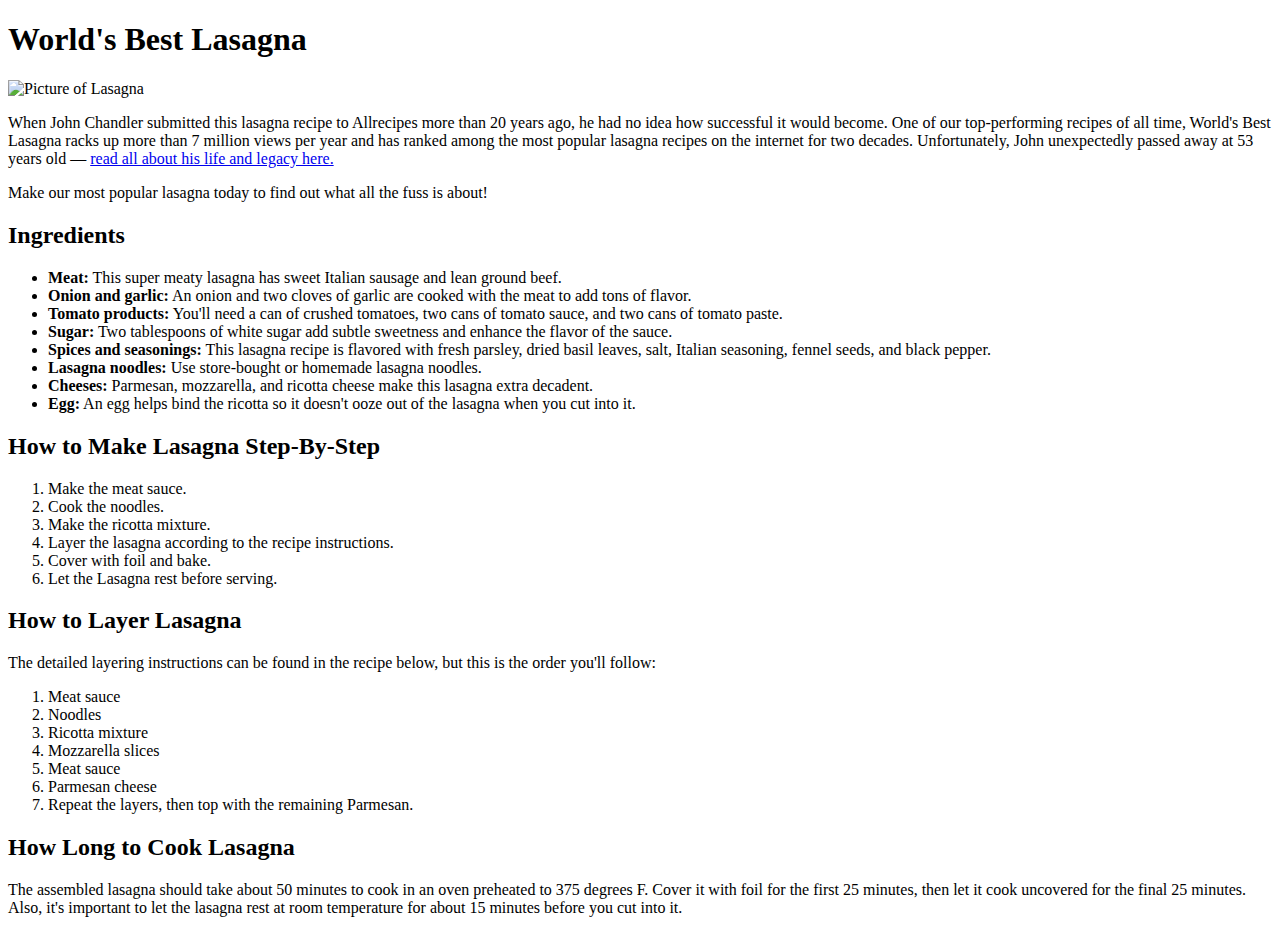
==== recipes/lasagna.html @ 966a0f8a "Add lasagna recipe page" ====
<!DOCTYPE html>
<html lang="en">
    <head>
        <title>World's Best Lasagna</title>
        <meta charset="utf-8"/>
    </head>
    <body>
        <h1>World's Best Lasagna</h1>
        <img alt="Picture of Lasagna" width="400px" src="https://www.allrecipes.com/thmb/MkKfYU4oim55CLp39DDuNMuyThA=/750x0/filters:no_upscale():max_bytes(150000):strip_icc():format(webp)/23600-worlds-best-lasagna-armag-4x3-1-b24f9ad518d74090bf197828492c64a6.jpg"/>

        <p>When John Chandler submitted this lasagna recipe to Allrecipes more than 20 years ago, he had no idea how successful it would become. One of our top-performing recipes of all time, World's Best Lasagna racks up more than 7 million views per year and has ranked among the most popular lasagna recipes on the internet for two decades. Unfortunately, John unexpectedly passed away at 53 years old — <a href="https://www.allrecipes.com/longform/john-chandler-worlds-best-lasagna" rel="noopener noreferrer">read all about his life and legacy here.</a></p>

        <p>Make our most popular lasagna today to find out what all the fuss is about! </p>

        <h2>Ingredients</h2>
        <ul>
            <li><b>Meat:</b> This super meaty lasagna has sweet Italian sausage and lean ground beef.</li>
            <li><b>Onion and garlic:</b> An onion and two cloves of garlic are cooked with the meat to add tons of flavor.</li>
            <li><b>Tomato products:</b> You'll need a can of crushed tomatoes, two cans of tomato sauce, and two cans of tomato paste.</li>
            <li><b>Sugar:</b> Two tablespoons of white sugar add subtle sweetness and enhance the flavor of the sauce.</li>
            <li><b>Spices and seasonings:</b> This lasagna recipe is flavored with fresh parsley, dried basil leaves, salt, Italian seasoning, fennel seeds, and black pepper.</li>
            <li><b>Lasagna noodles:</b> Use store-bought or homemade lasagna noodles.</li>
            <li><b>Cheeses:</b> Parmesan, mozzarella, and ricotta cheese make this lasagna extra decadent.</li>
            <li><b>Egg:</b> An egg helps bind the ricotta so it doesn't ooze out of the lasagna when you cut into it.</li>
        </ul>

        <h2>How to Make Lasagna Step-By-Step</h2>
        <ol>
            <li>Make the meat sauce.</li>
            <li>Cook the noodles.</li>
            <li>Make the ricotta mixture.</li>
            <li>Layer the lasagna according to the recipe instructions.</li>
            <li>Cover with foil and bake.</li>
            <li>Let the Lasagna rest before serving.</li>
        </ol>

        <h2>How to Layer Lasagna</h2>
        <p>The detailed layering instructions can be found in the recipe below, but this is the order you'll follow: </p>
        <ol>
            <li>Meat sauce</li>
            <li>Noodles</li>
            <li>Ricotta mixture</li>
            <li>Mozzarella slices</li>
            <li>Meat sauce</li>
            <li>Parmesan cheese</li>
            <li>Repeat the layers, then top with the remaining Parmesan.</li>
        </ol>

        <h2>How Long to Cook Lasagna</h2>
        <p>The assembled lasagna should take about 50 minutes to cook in an oven preheated to 375 degrees F. Cover it with foil for the first 25 minutes, then let it cook uncovered for the final 25 minutes. Also, it's important to let the lasagna rest at room temperature for about 15 minutes before you cut into it. </p>
    </body>
</html>
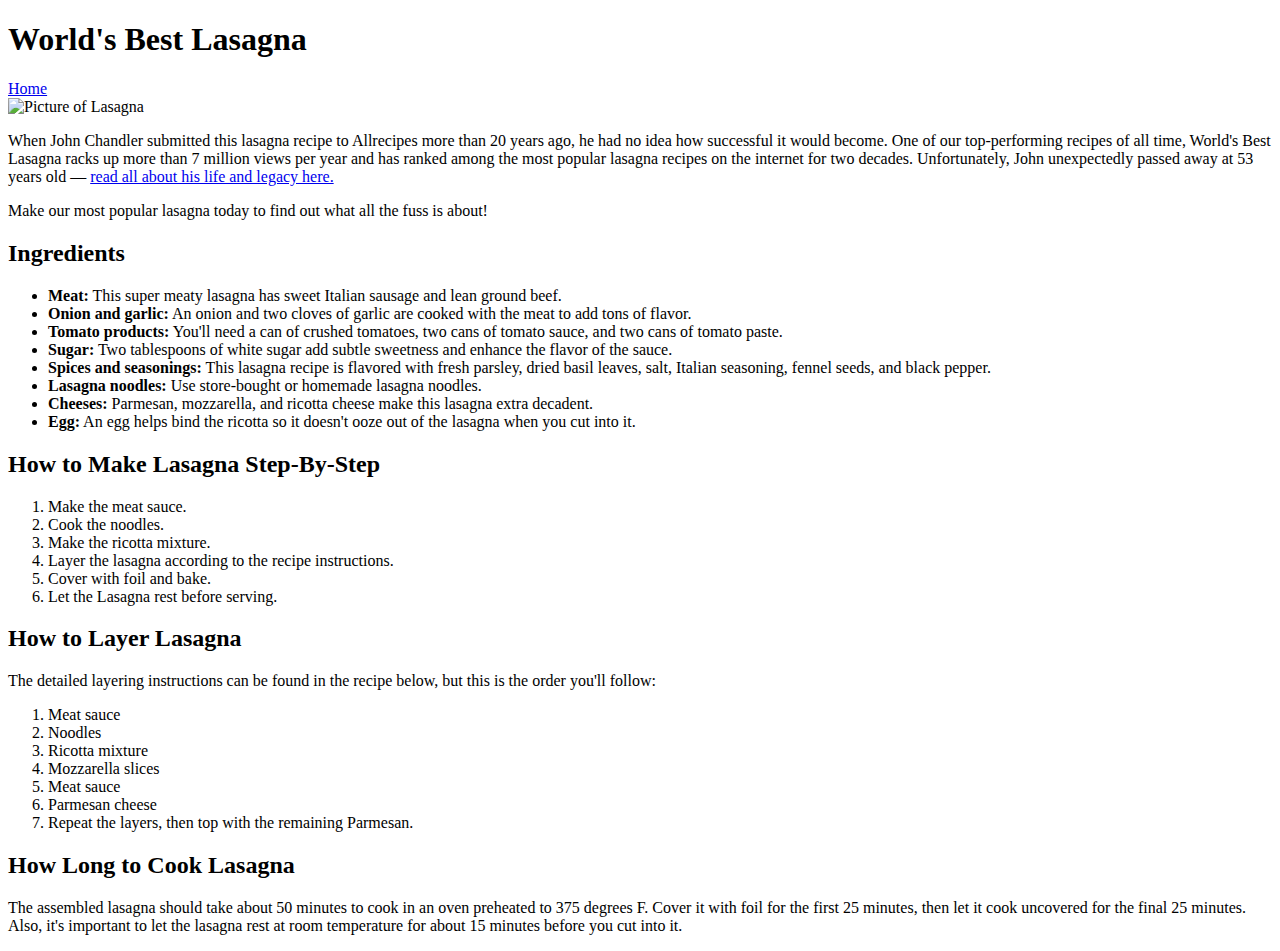
==== commit 30faed59: "Add salmon-patties page and relative links" ====
--- a/recipes/lasagna.html
+++ b/recipes/lasagna.html
@@ -2,11 +2,12 @@
 <html lang="en">
     <head>
         <title>World's Best Lasagna</title>
-        <meta charset="utf-8"/>
+        <meta charset="utf-8">
     </head>
     <body>
         <h1>World's Best Lasagna</h1>
-        <img alt="Picture of Lasagna" width="400px" src="https://www.allrecipes.com/thmb/MkKfYU4oim55CLp39DDuNMuyThA=/750x0/filters:no_upscale():max_bytes(150000):strip_icc():format(webp)/23600-worlds-best-lasagna-armag-4x3-1-b24f9ad518d74090bf197828492c64a6.jpg"/>
+        <a href="../index.html">Home</a><br>
+        <img alt="Picture of Lasagna" width="400" src="https://www.allrecipes.com/thmb/MkKfYU4oim55CLp39DDuNMuyThA=/750x0/filters:no_upscale():max_bytes(150000):strip_icc():format(webp)/23600-worlds-best-lasagna-armag-4x3-1-b24f9ad518d74090bf197828492c64a6.jpg">
 
         <p>When John Chandler submitted this lasagna recipe to Allrecipes more than 20 years ago, he had no idea how successful it would become. One of our top-performing recipes of all time, World's Best Lasagna racks up more than 7 million views per year and has ranked among the most popular lasagna recipes on the internet for two decades. Unfortunately, John unexpectedly passed away at 53 years old — <a href="https://www.allrecipes.com/longform/john-chandler-worlds-best-lasagna" rel="noopener noreferrer">read all about his life and legacy here.</a></p>
 
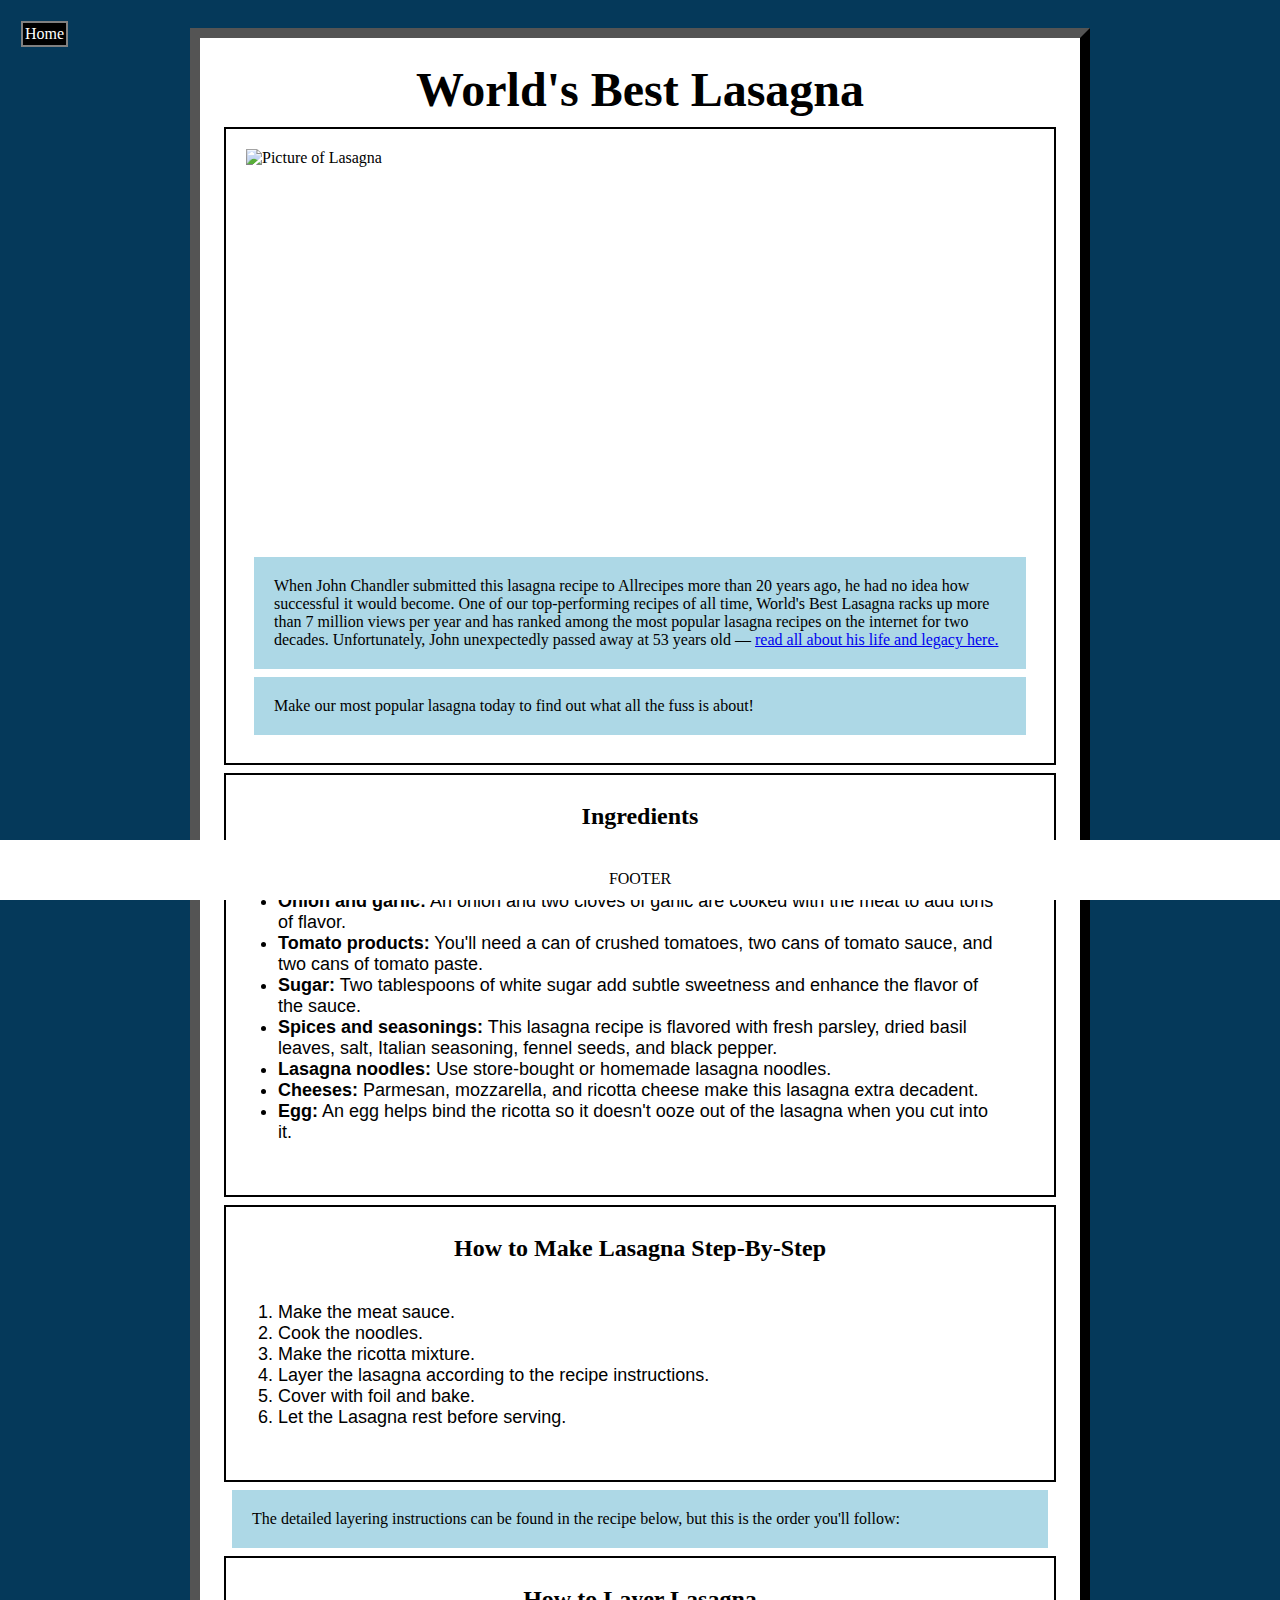
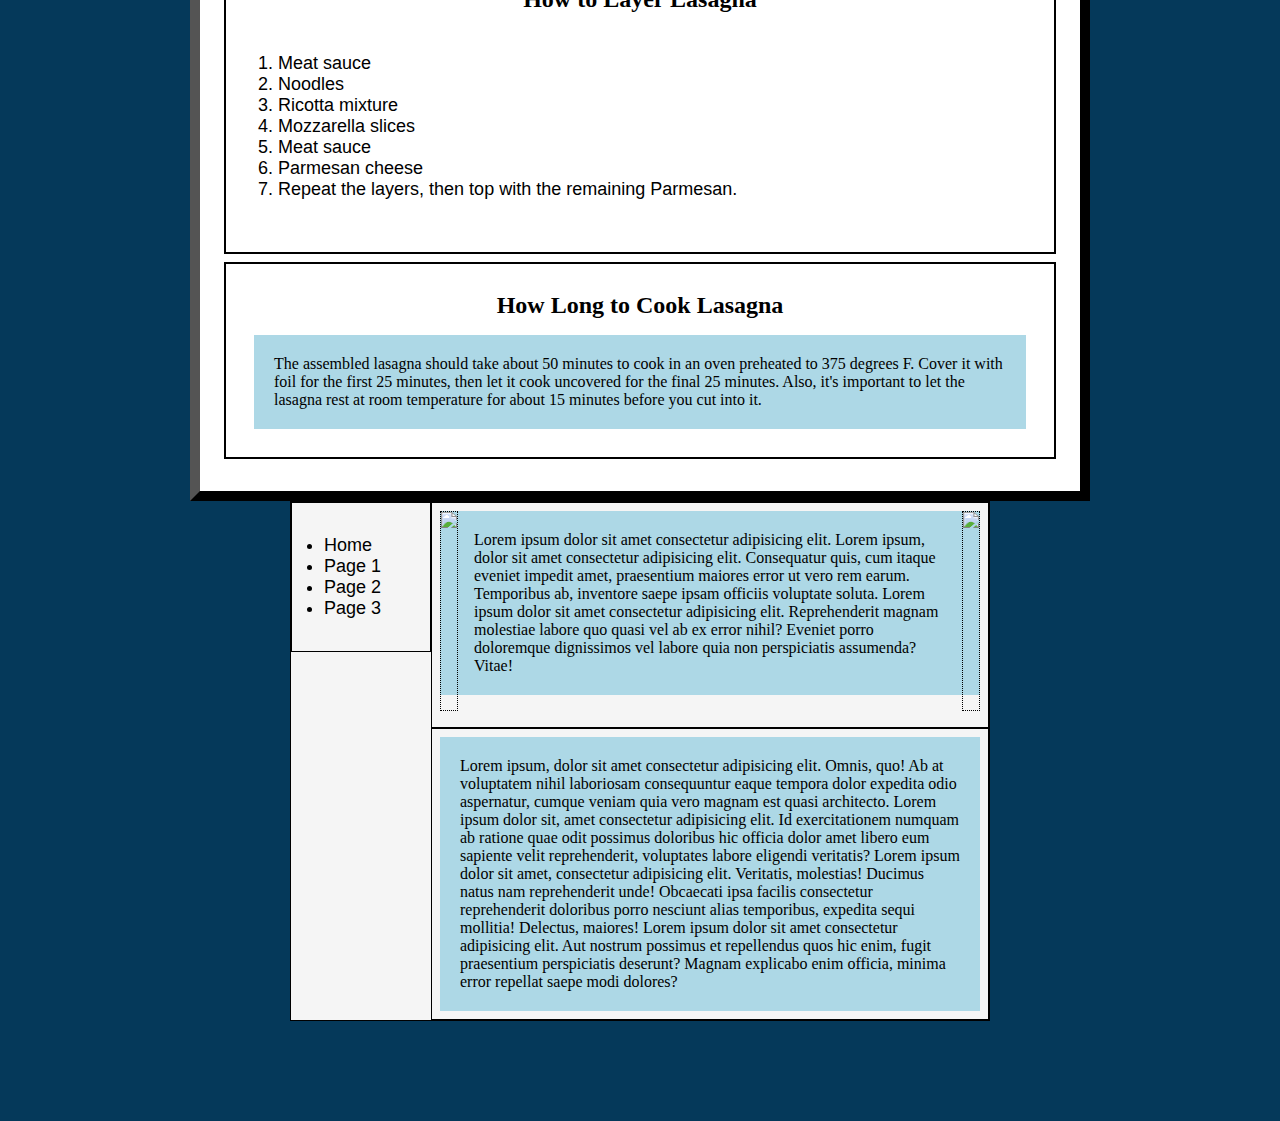
==== commit 6b46a27a: "add styles.css and add some float experimentation" ====
--- a/recipes/lasagna.html
+++ b/recipes/lasagna.html
@@ -3,51 +3,100 @@
     <head>
         <title>World's Best Lasagna</title>
         <meta charset="utf-8">
+        <link rel="stylesheet" href="../styles.css">
     </head>
     <body>
-        <h1>World's Best Lasagna</h1>
-        <a href="../index.html">Home</a><br>
-        <img alt="Picture of Lasagna" width="400" src="https://www.allrecipes.com/thmb/MkKfYU4oim55CLp39DDuNMuyThA=/750x0/filters:no_upscale():max_bytes(150000):strip_icc():format(webp)/23600-worlds-best-lasagna-armag-4x3-1-b24f9ad518d74090bf197828492c64a6.jpg">
+        <a class="menu" href="../index.html">Home</a><br>
 
-        <p>When John Chandler submitted this lasagna recipe to Allrecipes more than 20 years ago, he had no idea how successful it would become. One of our top-performing recipes of all time, World's Best Lasagna racks up more than 7 million views per year and has ranked among the most popular lasagna recipes on the internet for two decades. Unfortunately, John unexpectedly passed away at 53 years old — <a href="https://www.allrecipes.com/longform/john-chandler-worlds-best-lasagna" rel="noopener noreferrer">read all about his life and legacy here.</a></p>
+        <div class="content">
+            <h1>World's Best Lasagna</h1>
 
-        <p>Make our most popular lasagna today to find out what all the fuss is about! </p>
+            <div class="intro">
+                <img
+                src="https://www.allrecipes.com/thmb/MkKfYU4oim55CLp39DDuNMuyThA=/750x0/filters:no_upscale():max_bytes(150000):strip_icc():format(webp)/23600-worlds-best-lasagna-armag-4x3-1-b24f9ad518d74090bf197828492c64a6.jpg"
+                alt="Picture of Lasagna" height="400"
+                >
 
-        <h2>Ingredients</h2>
-        <ul>
-            <li><b>Meat:</b> This super meaty lasagna has sweet Italian sausage and lean ground beef.</li>
-            <li><b>Onion and garlic:</b> An onion and two cloves of garlic are cooked with the meat to add tons of flavor.</li>
-            <li><b>Tomato products:</b> You'll need a can of crushed tomatoes, two cans of tomato sauce, and two cans of tomato paste.</li>
-            <li><b>Sugar:</b> Two tablespoons of white sugar add subtle sweetness and enhance the flavor of the sauce.</li>
-            <li><b>Spices and seasonings:</b> This lasagna recipe is flavored with fresh parsley, dried basil leaves, salt, Italian seasoning, fennel seeds, and black pepper.</li>
-            <li><b>Lasagna noodles:</b> Use store-bought or homemade lasagna noodles.</li>
-            <li><b>Cheeses:</b> Parmesan, mozzarella, and ricotta cheese make this lasagna extra decadent.</li>
-            <li><b>Egg:</b> An egg helps bind the ricotta so it doesn't ooze out of the lasagna when you cut into it.</li>
-        </ul>
+                <p>When John Chandler submitted this lasagna recipe to Allrecipes more than 20 years ago, he had no idea how successful it would become. One of our top-performing recipes of all time, World's Best Lasagna racks up more than 7 million views per year and has ranked among the most popular lasagna recipes on the internet for two decades. Unfortunately, John unexpectedly passed away at 53 years old — <a href="https://www.allrecipes.com/longform/john-chandler-worlds-best-lasagna" rel="noopener noreferrer">read all about his life and legacy here.</a></p>
 
-        <h2>How to Make Lasagna Step-By-Step</h2>
-        <ol>
-            <li>Make the meat sauce.</li>
-            <li>Cook the noodles.</li>
-            <li>Make the ricotta mixture.</li>
-            <li>Layer the lasagna according to the recipe instructions.</li>
-            <li>Cover with foil and bake.</li>
-            <li>Let the Lasagna rest before serving.</li>
-        </ol>
+                <p>Make our most popular lasagna today to find out what all the fuss is about! </p>
+            </div>
 
-        <h2>How to Layer Lasagna</h2>
-        <p>The detailed layering instructions can be found in the recipe below, but this is the order you'll follow: </p>
-        <ol>
-            <li>Meat sauce</li>
-            <li>Noodles</li>
-            <li>Ricotta mixture</li>
-            <li>Mozzarella slices</li>
-            <li>Meat sauce</li>
-            <li>Parmesan cheese</li>
-            <li>Repeat the layers, then top with the remaining Parmesan.</li>
-        </ol>
+            <div class="section">
+                <h2>Ingredients</h2>
+                <ul>
+                    <li><b>Meat:</b> This super meaty lasagna has sweet Italian sausage and lean ground beef.</li>
+                    <li><b>Onion and garlic:</b> An onion and two cloves of garlic are cooked with the meat to add tons of flavor.</li>
+                    <li><b>Tomato products:</b> You'll need a can of crushed tomatoes, two cans of tomato sauce, and two cans of tomato paste.</li>
+                    <li><b>Sugar:</b> Two tablespoons of white sugar add subtle sweetness and enhance the flavor of the sauce.</li>
+                    <li><b>Spices and seasonings:</b> This lasagna recipe is flavored with fresh parsley, dried basil leaves, salt, Italian seasoning, fennel seeds, and black pepper.</li>
+                    <li><b>Lasagna noodles:</b> Use store-bought or homemade lasagna noodles.</li>
+                    <li><b>Cheeses:</b> Parmesan, mozzarella, and ricotta cheese make this lasagna extra decadent.</li>
+                    <li><b>Egg:</b> An egg helps bind the ricotta so it doesn't ooze out of the lasagna when you cut into it.</li>
+                </ul>
+            </div>
 
-        <h2>How Long to Cook Lasagna</h2>
-        <p>The assembled lasagna should take about 50 minutes to cook in an oven preheated to 375 degrees F. Cover it with foil for the first 25 minutes, then let it cook uncovered for the final 25 minutes. Also, it's important to let the lasagna rest at room temperature for about 15 minutes before you cut into it. </p>
+            <div class="section">
+                <h2>How to Make Lasagna Step-By-Step</h2>
+                <ol>
+                    <li>Make the meat sauce.</li>
+                    <li>Cook the noodles.</li>
+                    <li>Make the ricotta mixture.</li>
+                    <li>Layer the lasagna according to the recipe instructions.</li>
+                    <li>Cover with foil and bake.</li>
+                    <li>Let the Lasagna rest before serving.</li>
+                </ol>
+            </div>
+
+            <p>The detailed layering instructions can be found in the recipe below, but this is the order you'll follow: </p>
+
+            <div class="section">
+                <h2>How to Layer Lasagna</h2>
+                <ol>
+                    <li>Meat sauce</li>
+                    <li>Noodles</li>
+                    <li>Ricotta mixture</li>
+                    <li>Mozzarella slices</li>
+                    <li>Meat sauce</li>
+                    <li>Parmesan cheese</li>
+                    <li>Repeat the layers, then top with the remaining Parmesan.</li>
+                </ol>
+            </div>
+
+            <div class="section">
+                <h2>How Long to Cook Lasagna</h2>
+
+                <p>The assembled lasagna should take about 50 minutes to cook in an oven preheated to 375 degrees F. Cover it with foil for the first 25 minutes, then let it cook uncovered for the final 25 minutes. Also, it's important to let the lasagna rest at room temperature for about 15 minutes before you cut into it. </p>
+            </div>
+
+        </div>
+
+        <div class="testcontainer">
+            <div class="testnav">
+                <ul>
+                    <li>Home</li>
+                    <li>Page 1</li>
+                    <li>Page 2</li>
+                    <li>Page 3</li>
+                </ul>
+            </div>
+            <div class="testsection overflow">
+
+                <img class="floatleft" height="200px" width="auto" src="https://i5.walmartimages.com/asr/8b6dc6af-c4b2-4f96-9b00-874b52f0149d.13465e70e3170f6bec1573ddaf37bad4.jpeg">
+
+                <img class="floatright" height="200px" width="auto" src="https://i5.walmartimages.com/asr/8b6dc6af-c4b2-4f96-9b00-874b52f0149d.13465e70e3170f6bec1573ddaf37bad4.jpeg">
+
+                <p class="">Lorem ipsum dolor sit amet consectetur adipisicing elit. Lorem ipsum, dolor sit amet consectetur adipisicing elit. Consequatur quis, cum itaque eveniet impedit amet, praesentium maiores error ut vero rem earum. Temporibus ab, inventore saepe ipsam officiis voluptate soluta. Lorem ipsum dolor sit amet consectetur adipisicing elit. Reprehenderit magnam molestiae labore quo quasi vel ab ex error nihil? Eveniet porro doloremque dignissimos vel labore quia non perspiciatis assumenda? Vitae!</p>
+            </div>
+
+
+
+            <div class="testsection clear">
+                <p>Lorem ipsum, dolor sit amet consectetur adipisicing elit. Omnis, quo! Ab at voluptatem nihil laboriosam consequuntur eaque tempora dolor expedita odio aspernatur, cumque veniam quia vero magnam est quasi architecto. Lorem ipsum dolor sit, amet consectetur adipisicing elit. Id exercitationem numquam ab ratione quae odit possimus doloribus hic officia dolor amet libero eum sapiente velit reprehenderit, voluptates labore eligendi veritatis? Lorem ipsum dolor sit amet, consectetur adipisicing elit. Veritatis, molestias! Ducimus natus nam reprehenderit unde! Obcaecati ipsa facilis consectetur reprehenderit doloribus porro nesciunt alias temporibus, expedita sequi mollitia! Delectus, maiores! Lorem ipsum dolor sit amet consectetur adipisicing elit. Aut nostrum possimus et repellendus quos hic enim, fugit praesentium perspiciatis deserunt? Magnam explicabo enim officia, minima error repellat saepe modi dolores?</p>
+            </div>
+        </div>
+
+        <footer>FOOTER</footer>
+
     </body>
 </html>--- a/styles.css
+++ b/styles.css
@@ -0,0 +1,152 @@
+*,
+*::before,
+*::after  {
+    box-sizing: border-box;
+}
+
+* {
+    margin: 0px;
+    padding: 0px;
+}
+
+img {
+    display: block;
+    margin: 0px auto;
+}
+
+body {
+    background-color: #05395a;
+    margin-bottom: 100px;
+}
+
+h1  {
+    font-family: "Times New Roman", serif ;
+    text-align: center;
+    font-size: 48px;
+    margin-bottom: 10px;
+}
+
+h2  {
+    padding: 8px;
+    text-align: center;
+}
+
+ul,
+ol {
+    font-family: Arial, Verdana, sans-serif;
+    font-size: 18px;
+    padding: 32px;
+}
+
+p  {
+    padding: 20px;
+    background-color: lightblue;
+    margin: 8px; 
+
+}
+
+.content {
+    max-width: 900px;
+    margin: 0px auto;
+    padding: 24px;
+    border: black 2px solid;
+    background-color: white;
+    border: outset 10px black;
+}
+
+.section{
+    border: black 2px solid;
+    margin: 8px 0px;
+    padding: 20px;
+    /* background-color: lightblue; */
+}
+
+.intro {
+    border: 2px solid black;
+    padding: 20px;
+    background-color: white;
+}
+
+a.menu {
+    background-color: black;
+    text-decoration: none;
+    padding: 2px;
+    border: 2px grey solid;
+    color: white;
+    display: inline-block;
+    margin:1px;
+
+    position: relative;
+    top: 20px;
+    left: 20px;
+}
+
+.indexmenu {
+    list-style: none;
+    margin: 0px auto;
+    max-width: 300px;
+    text-align: center;
+}
+
+.testing {
+    position: relative;
+}
+
+.absolute {
+    position: absolute;
+    top: 140`px;
+}
+
+
+.testcontainer {
+    position: relative;
+    border: 1px solid black;
+    max-width: 700px;
+    margin: 0px auto;
+    background-color: whitesmoke;
+}
+
+
+.testnav {
+    width: 140px;
+    left: 0px;
+    float: left;
+    padding: 0px;
+    border: 1px solid black;
+}
+
+.testsection {
+    margin-left: 140px;
+    border: 1px solid black;   
+}
+
+footer {
+    position: fixed;
+    bottom: 0px;
+    left: 0px;
+    height: 30px;
+    width: 100%;
+    background-color: white;
+    text-align: center;
+    padding: 30px;
+}
+
+img.floatleft {
+    float: left;
+    margin: 8px 1em 1em 8px;
+    border: 1px dotted black;
+}
+
+img.floatright {
+    float: right;
+    margin: 8px 8px 1em 1em;
+    border: 1px dotted black;
+}
+
+.clear {
+    clear: left;
+}
+
+.overflow {
+    overflow: auto;
+}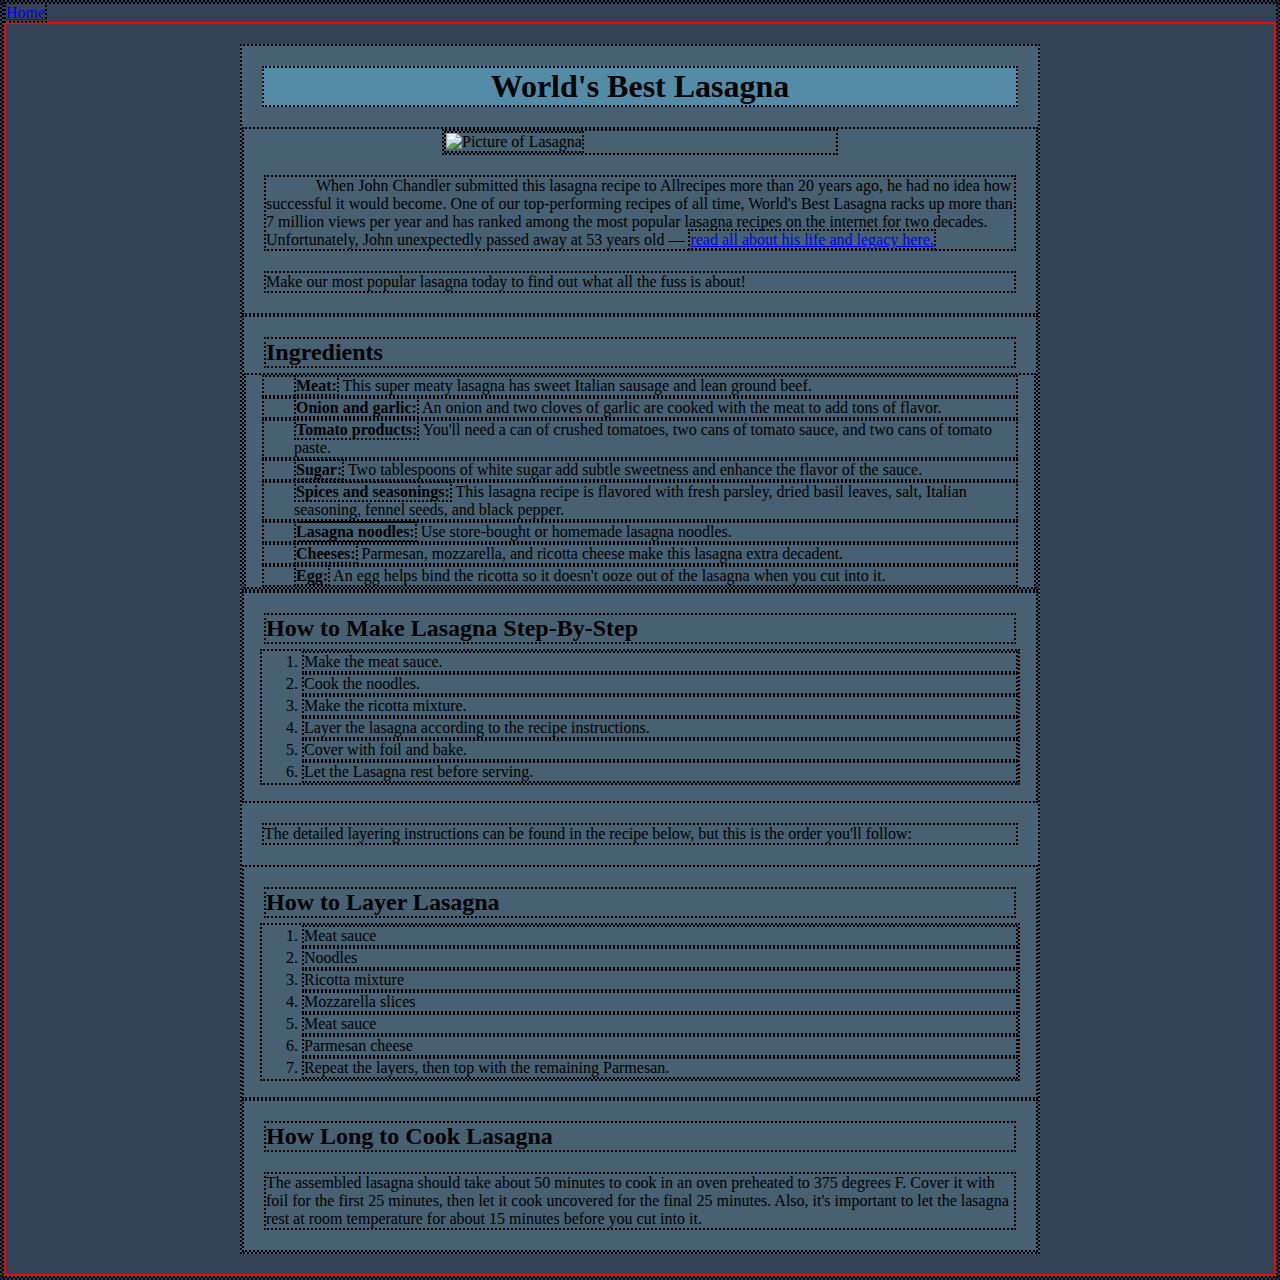
==== commit 8e129fa3: "Delete and redo CSS" ====
--- a/recipes/lasagna.html
+++ b/recipes/lasagna.html
@@ -6,97 +6,62 @@
         <link rel="stylesheet" href="../styles.css">
     </head>
     <body>
-        <a class="menu" href="../index.html">Home</a><br>
+        <a href="../index.html">Home</a><br>
+        <div class="articlecontainer">
+            <div class="article">
+                <h1>World's Best Lasagna</h1>
+                <div>
+                    <div class="imgcontainer">
+                        <img src="https://www.allrecipes.com/thmb/MkKfYU4oim55CLp39DDuNMuyThA=/750x0/filters:no_upscale():max_bytes(150000):strip_icc():format(webp)/23600-worlds-best-lasagna-armag-4x3-1-b24f9ad518d74090bf197828492c64a6.jpg"
+                        alt="Picture of Lasagna" width="400px" height="auto">
+                    </div>
 
-        <div class="content">
-            <h1>World's Best Lasagna</h1>
+                    <p class="indent">When John Chandler submitted this lasagna recipe to Allrecipes more than 20 years ago, he had no idea how successful it would become. One of our top-performing recipes of all time, World's Best Lasagna racks up more than 7 million views per year and has ranked among the most popular lasagna recipes on the internet for two decades. Unfortunately, John unexpectedly passed away at 53 years old — <a href="https://www.allrecipes.com/longform/john-chandler-worlds-best-lasagna" rel="noopener noreferrer">read all about his life and legacy here.</a></p>
 
-            <div class="intro">
-                <img
-                src="https://www.allrecipes.com/thmb/MkKfYU4oim55CLp39DDuNMuyThA=/750x0/filters:no_upscale():max_bytes(150000):strip_icc():format(webp)/23600-worlds-best-lasagna-armag-4x3-1-b24f9ad518d74090bf197828492c64a6.jpg"
-                alt="Picture of Lasagna" height="400"
-                >
-
-                <p>When John Chandler submitted this lasagna recipe to Allrecipes more than 20 years ago, he had no idea how successful it would become. One of our top-performing recipes of all time, World's Best Lasagna racks up more than 7 million views per year and has ranked among the most popular lasagna recipes on the internet for two decades. Unfortunately, John unexpectedly passed away at 53 years old — <a href="https://www.allrecipes.com/longform/john-chandler-worlds-best-lasagna" rel="noopener noreferrer">read all about his life and legacy here.</a></p>
-
-                <p>Make our most popular lasagna today to find out what all the fuss is about! </p>
-            </div>
-
-            <div class="section">
-                <h2>Ingredients</h2>
-                <ul>
-                    <li><b>Meat:</b> This super meaty lasagna has sweet Italian sausage and lean ground beef.</li>
-                    <li><b>Onion and garlic:</b> An onion and two cloves of garlic are cooked with the meat to add tons of flavor.</li>
-                    <li><b>Tomato products:</b> You'll need a can of crushed tomatoes, two cans of tomato sauce, and two cans of tomato paste.</li>
-                    <li><b>Sugar:</b> Two tablespoons of white sugar add subtle sweetness and enhance the flavor of the sauce.</li>
-                    <li><b>Spices and seasonings:</b> This lasagna recipe is flavored with fresh parsley, dried basil leaves, salt, Italian seasoning, fennel seeds, and black pepper.</li>
-                    <li><b>Lasagna noodles:</b> Use store-bought or homemade lasagna noodles.</li>
-                    <li><b>Cheeses:</b> Parmesan, mozzarella, and ricotta cheese make this lasagna extra decadent.</li>
-                    <li><b>Egg:</b> An egg helps bind the ricotta so it doesn't ooze out of the lasagna when you cut into it.</li>
-                </ul>
-            </div>
-
-            <div class="section">
-                <h2>How to Make Lasagna Step-By-Step</h2>
-                <ol>
-                    <li>Make the meat sauce.</li>
-                    <li>Cook the noodles.</li>
-                    <li>Make the ricotta mixture.</li>
-                    <li>Layer the lasagna according to the recipe instructions.</li>
-                    <li>Cover with foil and bake.</li>
-                    <li>Let the Lasagna rest before serving.</li>
-                </ol>
-            </div>
-
-            <p>The detailed layering instructions can be found in the recipe below, but this is the order you'll follow: </p>
-
-            <div class="section">
-                <h2>How to Layer Lasagna</h2>
-                <ol>
-                    <li>Meat sauce</li>
-                    <li>Noodles</li>
-                    <li>Ricotta mixture</li>
-                    <li>Mozzarella slices</li>
-                    <li>Meat sauce</li>
-                    <li>Parmesan cheese</li>
-                    <li>Repeat the layers, then top with the remaining Parmesan.</li>
-                </ol>
-            </div>
-
-            <div class="section">
-                <h2>How Long to Cook Lasagna</h2>
-
-                <p>The assembled lasagna should take about 50 minutes to cook in an oven preheated to 375 degrees F. Cover it with foil for the first 25 minutes, then let it cook uncovered for the final 25 minutes. Also, it's important to let the lasagna rest at room temperature for about 15 minutes before you cut into it. </p>
-            </div>
-
-        </div>
-
-        <div class="testcontainer">
-            <div class="testnav">
-                <ul>
-                    <li>Home</li>
-                    <li>Page 1</li>
-                    <li>Page 2</li>
-                    <li>Page 3</li>
-                </ul>
-            </div>
-            <div class="testsection overflow">
-
-                <img class="floatleft" height="200px" width="auto" src="https://i5.walmartimages.com/asr/8b6dc6af-c4b2-4f96-9b00-874b52f0149d.13465e70e3170f6bec1573ddaf37bad4.jpeg">
-
-                <img class="floatright" height="200px" width="auto" src="https://i5.walmartimages.com/asr/8b6dc6af-c4b2-4f96-9b00-874b52f0149d.13465e70e3170f6bec1573ddaf37bad4.jpeg">
-
-                <p class="">Lorem ipsum dolor sit amet consectetur adipisicing elit. Lorem ipsum, dolor sit amet consectetur adipisicing elit. Consequatur quis, cum itaque eveniet impedit amet, praesentium maiores error ut vero rem earum. Temporibus ab, inventore saepe ipsam officiis voluptate soluta. Lorem ipsum dolor sit amet consectetur adipisicing elit. Reprehenderit magnam molestiae labore quo quasi vel ab ex error nihil? Eveniet porro doloremque dignissimos vel labore quia non perspiciatis assumenda? Vitae!</p>
-            </div>
-
-
-
-            <div class="testsection clear">
-                <p>Lorem ipsum, dolor sit amet consectetur adipisicing elit. Omnis, quo! Ab at voluptatem nihil laboriosam consequuntur eaque tempora dolor expedita odio aspernatur, cumque veniam quia vero magnam est quasi architecto. Lorem ipsum dolor sit, amet consectetur adipisicing elit. Id exercitationem numquam ab ratione quae odit possimus doloribus hic officia dolor amet libero eum sapiente velit reprehenderit, voluptates labore eligendi veritatis? Lorem ipsum dolor sit amet, consectetur adipisicing elit. Veritatis, molestias! Ducimus natus nam reprehenderit unde! Obcaecati ipsa facilis consectetur reprehenderit doloribus porro nesciunt alias temporibus, expedita sequi mollitia! Delectus, maiores! Lorem ipsum dolor sit amet consectetur adipisicing elit. Aut nostrum possimus et repellendus quos hic enim, fugit praesentium perspiciatis deserunt? Magnam explicabo enim officia, minima error repellat saepe modi dolores?</p>
+                    <p>Make our most popular lasagna today to find out what all the fuss is about! </p>
+                </div>
+                <div>
+                    <h2>Ingredients</h2>
+                    <ul>
+                        <li><b>Meat:</b> This super meaty lasagna has sweet Italian sausage and lean ground beef.</li>
+                        <li><b>Onion and garlic:</b> An onion and two cloves of garlic are cooked with the meat to add tons of flavor.</li>
+                        <li><b>Tomato products:</b> You'll need a can of crushed tomatoes, two cans of tomato sauce, and two cans of tomato paste.</li>
+                        <li><b>Sugar:</b> Two tablespoons of white sugar add subtle sweetness and enhance the flavor of the sauce.</li>
+                        <li><b>Spices and seasonings:</b> This lasagna recipe is flavored with fresh parsley, dried basil leaves, salt, Italian seasoning, fennel seeds, and black pepper.</li>
+                        <li><b>Lasagna noodles:</b> Use store-bought or homemade lasagna noodles.</li>
+                        <li><b>Cheeses:</b> Parmesan, mozzarella, and ricotta cheese make this lasagna extra decadent.</li>
+                        <li><b>Egg:</b> An egg helps bind the ricotta so it doesn't ooze out of the lasagna when you cut into it.</li>
+                    </ul>
+                </div>
+                <div>
+                    <h2>How to Make Lasagna Step-By-Step</h2>
+                    <ol>
+                        <li>Make the meat sauce.</li>
+                        <li>Cook the noodles.</li>
+                        <li>Make the ricotta mixture.</li>
+                        <li>Layer the lasagna according to the recipe instructions.</li>
+                        <li>Cover with foil and bake.</li>
+                        <li>Let the Lasagna rest before serving.</li>
+                    </ol>
+                </div>
+                <p>The detailed layering instructions can be found in the recipe below, but this is the order you'll follow: </p>
+                <div>
+                    <h2>How to Layer Lasagna</h2>
+                    <ol>
+                        <li>Meat sauce</li>
+                        <li>Noodles</li>
+                        <li>Ricotta mixture</li>
+                        <li>Mozzarella slices</li>
+                        <li>Meat sauce</li>
+                        <li>Parmesan cheese</li>
+                        <li>Repeat the layers, then top with the remaining Parmesan.</li>
+                    </ol>
+                </div>
+                <div>
+                    <h2>How Long to Cook Lasagna</h2>
+                    <p>The assembled lasagna should take about 50 minutes to cook in an oven preheated to 375 degrees F. Cover it with foil for the first 25 minutes, then let it cook uncovered for the final 25 minutes. Also, it's important to let the lasagna rest at room temperature for about 15 minutes before you cut into it. </p>
+                </div>
             </div>
         </div>
-
-        <footer>FOOTER</footer>
-
     </body>
 </html>--- a/styles.css
+++ b/styles.css
@@ -1,152 +1,67 @@
-*,
-*::before,
-*::after  {
+* {
+    border: 2px dotted black;
     box-sizing: border-box;
-}
-
-* {
     margin: 0px;
     padding: 0px;
 }
 
-img {
-    display: block;
-    margin: 0px auto;
+body {
+    background: #334257;
 }
 
-body {
-    background-color: #05395a;
-    margin-bottom: 100px;
+.homemenu {
+    background: #476072;
+    text-align: center;
+    width: 500px;
+    margin: 30px auto;
 }
 
-h1  {
-    font-family: "Times New Roman", serif ;
-    text-align: center;
-    font-size: 48px;
-    margin-bottom: 10px;
+.articlecontainer {
+    border: 2px red solid;
 }
 
-h2  {
-    padding: 8px;
-    text-align: center;
+.article {
+    background: #476072;
+    width: 800px;
+    margin: 20px auto;
 }
 
-ul,
-ol {
-    font-family: Arial, Verdana, sans-serif;
-    font-size: 18px;
-    padding: 32px;
+h1 {
+    background-color: #548CA8;
 }
 
-p  {
-    padding: 20px;
-    background-color: lightblue;
-    margin: 8px; 
-
+.imgcontainer {
+    width: 50%;
+    margin-left: auto;
+    margin-right: auto;
 }
 
-.content {
-    max-width: 900px;
-    margin: 0px auto;
-    padding: 24px;
-    border: black 2px solid;
-    background-color: white;
-    border: outset 10px black;
+.indent {
+    text-indent: 50px;
 }
 
-.section{
-    border: black 2px solid;
-    margin: 8px 0px;
-    padding: 20px;
-    /* background-color: lightblue; */
+ul > li {
+    list-style: none;
+    margin: 0px 16px;
+    padding-left: 30px;
 }
 
-.intro {
-    border: 2px solid black;
-    padding: 20px;
-    background-color: white;
+ol {
+    padding-left: 40px;
+    margin: 0px 16px;
+    margin-bottom: 1em;
 }
 
-a.menu {
-    background-color: black;
-    text-decoration: none;
-    padding: 2px;
-    border: 2px grey solid;
-    color: white;
-    display: inline-block;
-    margin:1px;
-
-    position: relative;
-    top: 20px;
-    left: 20px;
+h1 {
+    text-align: center;
+    margin: 20px;
 }
 
-.indexmenu {
-    list-style: none;
-    margin: 0px auto;
-    max-width: 300px;
-    text-align: center;
+h2 {
+    margin: 20px;
+    margin-bottom: 5px;;
 }
 
-.testing {
-    position: relative;
-}
-
-.absolute {
-    position: absolute;
-    top: 140`px;
-}
-
-
-.testcontainer {
-    position: relative;
-    border: 1px solid black;
-    max-width: 700px;
-    margin: 0px auto;
-    background-color: whitesmoke;
-}
-
-
-.testnav {
-    width: 140px;
-    left: 0px;
-    float: left;
-    padding: 0px;
-    border: 1px solid black;
-}
-
-.testsection {
-    margin-left: 140px;
-    border: 1px solid black;   
-}
-
-footer {
-    position: fixed;
-    bottom: 0px;
-    left: 0px;
-    height: 30px;
-    width: 100%;
-    background-color: white;
-    text-align: center;
-    padding: 30px;
-}
-
-img.floatleft {
-    float: left;
-    margin: 8px 1em 1em 8px;
-    border: 1px dotted black;
-}
-
-img.floatright {
-    float: right;
-    margin: 8px 8px 1em 1em;
-    border: 1px dotted black;
-}
-
-.clear {
-    clear: left;
-}
-
-.overflow {
-    overflow: auto;
+p {
+    margin: 20px;
 }